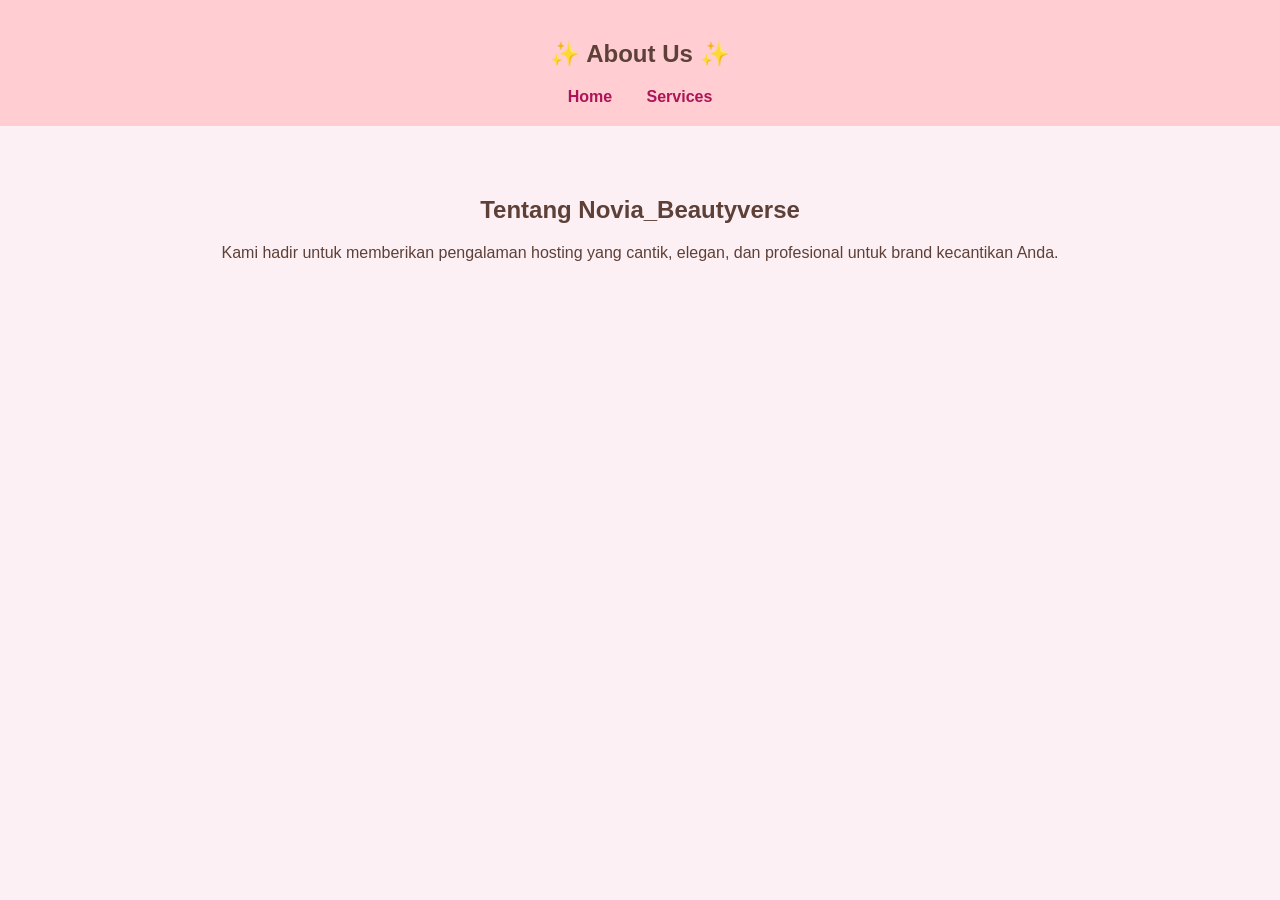
==== about us.html @ b8db93e1 "Create about us.html" ====
<!DOCTYPE html>
<html lang="id">
<head>
    <link rel="stylesheet" href="style.css">
    <title>About Us - Novia_Beautyverse</title>
</head>
<body>

<nav>
    <h1>✨ About Us ✨</h1>
    <a href="index.html">Home</a>
    <a href="services.html">Services</a>
</nav>

<div class="hero">
    <h2>Tentang Novia_Beautyverse</h2>
    <p>Kami hadir untuk memberikan pengalaman hosting yang cantik, elegan, dan profesional untuk brand kecantikan Anda.</p>
</div>

</body>
</html>
---- style.css ----
body {
    background-color: #fdf0f5; 
    font-family: 'Segoe UI', Tahoma, Geneva, Verdana, sans-serif;
    color: #5d4037;
    margin: 0;
    text-align: center;
}

nav { background: #ffcdd2; padding: 20px; }
nav a { margin: 0 15px; text-decoration: none; color: #ad1457; font-weight: bold; }

.hero { padding: 50px; }
.girly-animation {
    width: 200px;
    animation: bounce 2s infinite;
}

@keyframes bounce {
    0%, 100% { transform: translateY(0); }
    50% { transform: translateY(-20px); }
}

footer { background: #f8bbd0; padding: 20px; margin-top: 50px; }

/* Tambahkan ini di style.css */
.gallery-container {
    display: flex;
    justify-content: center;
    gap: 20px;
    margin: 20px 0;
    flex-wrap: wrap;
}

.gallery-container img {
    width: 300px;
    height: 200px;
    object-fit: cover;
    border-radius: 15px;
    border: 5px solid #fff;
    box-shadow: 0 4px 8px rgba(0,0,0,0.1);
}
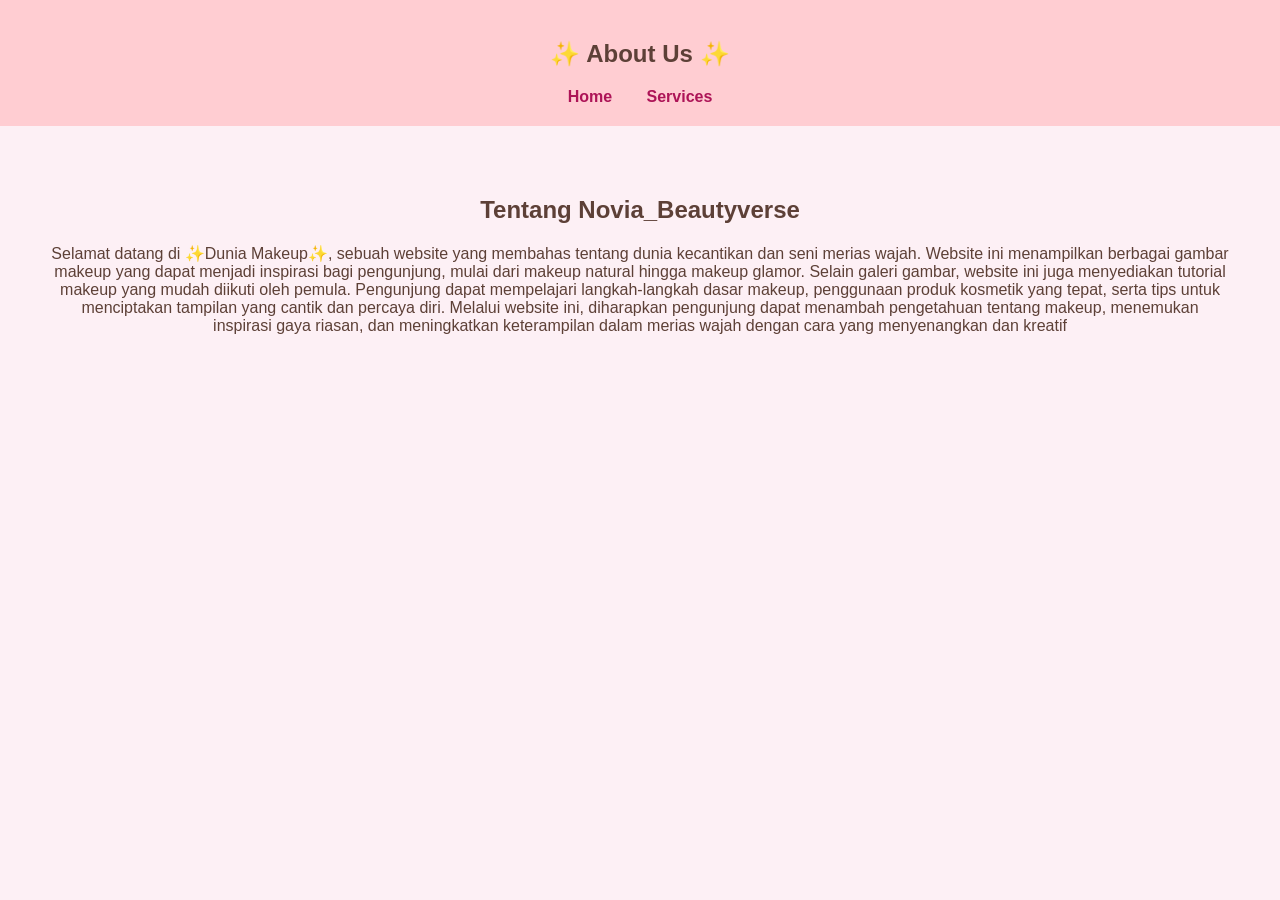
==== commit 566fa92d: "Update about us.html" ====
--- a/about us.html
+++ b/about us.html
@@ -14,7 +14,12 @@
 
 <div class="hero">
     <h2>Tentang Novia_Beautyverse</h2>
-    <p>Kami hadir untuk memberikan pengalaman hosting yang cantik, elegan, dan profesional untuk brand kecantikan Anda.</p>
+    <p>Selamat datang di ✨Dunia Makeup✨, sebuah website yang membahas tentang dunia kecantikan dan seni merias wajah. 
+    Website ini menampilkan berbagai gambar makeup yang dapat menjadi inspirasi bagi pengunjung, mulai dari makeup natural hingga makeup glamor.
+    Selain galeri gambar, website ini juga menyediakan tutorial makeup yang mudah diikuti oleh pemula.
+    Pengunjung dapat mempelajari langkah-langkah dasar makeup, penggunaan produk kosmetik yang tepat, serta tips untuk menciptakan tampilan yang cantik dan percaya diri.
+    Melalui website ini, diharapkan pengunjung dapat menambah pengetahuan tentang makeup, menemukan inspirasi gaya riasan, dan meningkatkan keterampilan dalam merias wajah dengan cara yang menyenangkan dan kreatif
+</p>
 </div>
 
 </body>
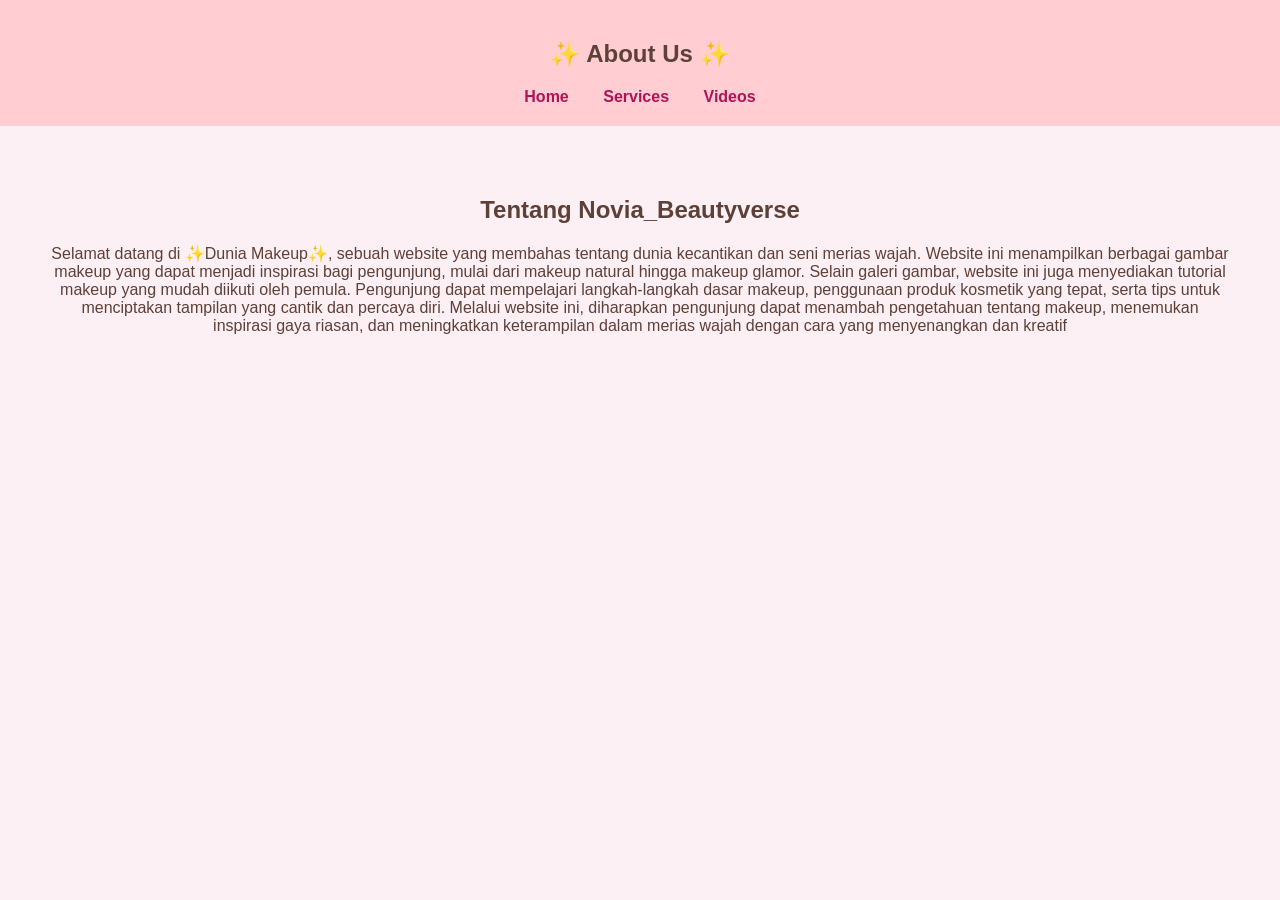
==== commit 9ab5086d: "Update about us.html" ====
--- a/about us.html
+++ b/about us.html
@@ -10,6 +10,7 @@
     <h1>✨ About Us ✨</h1>
     <a href="index.html">Home</a>
     <a href="services.html">Services</a>
+     <a href="videos.html">Videos</a>
 </nav>
 
 <div class="hero">
